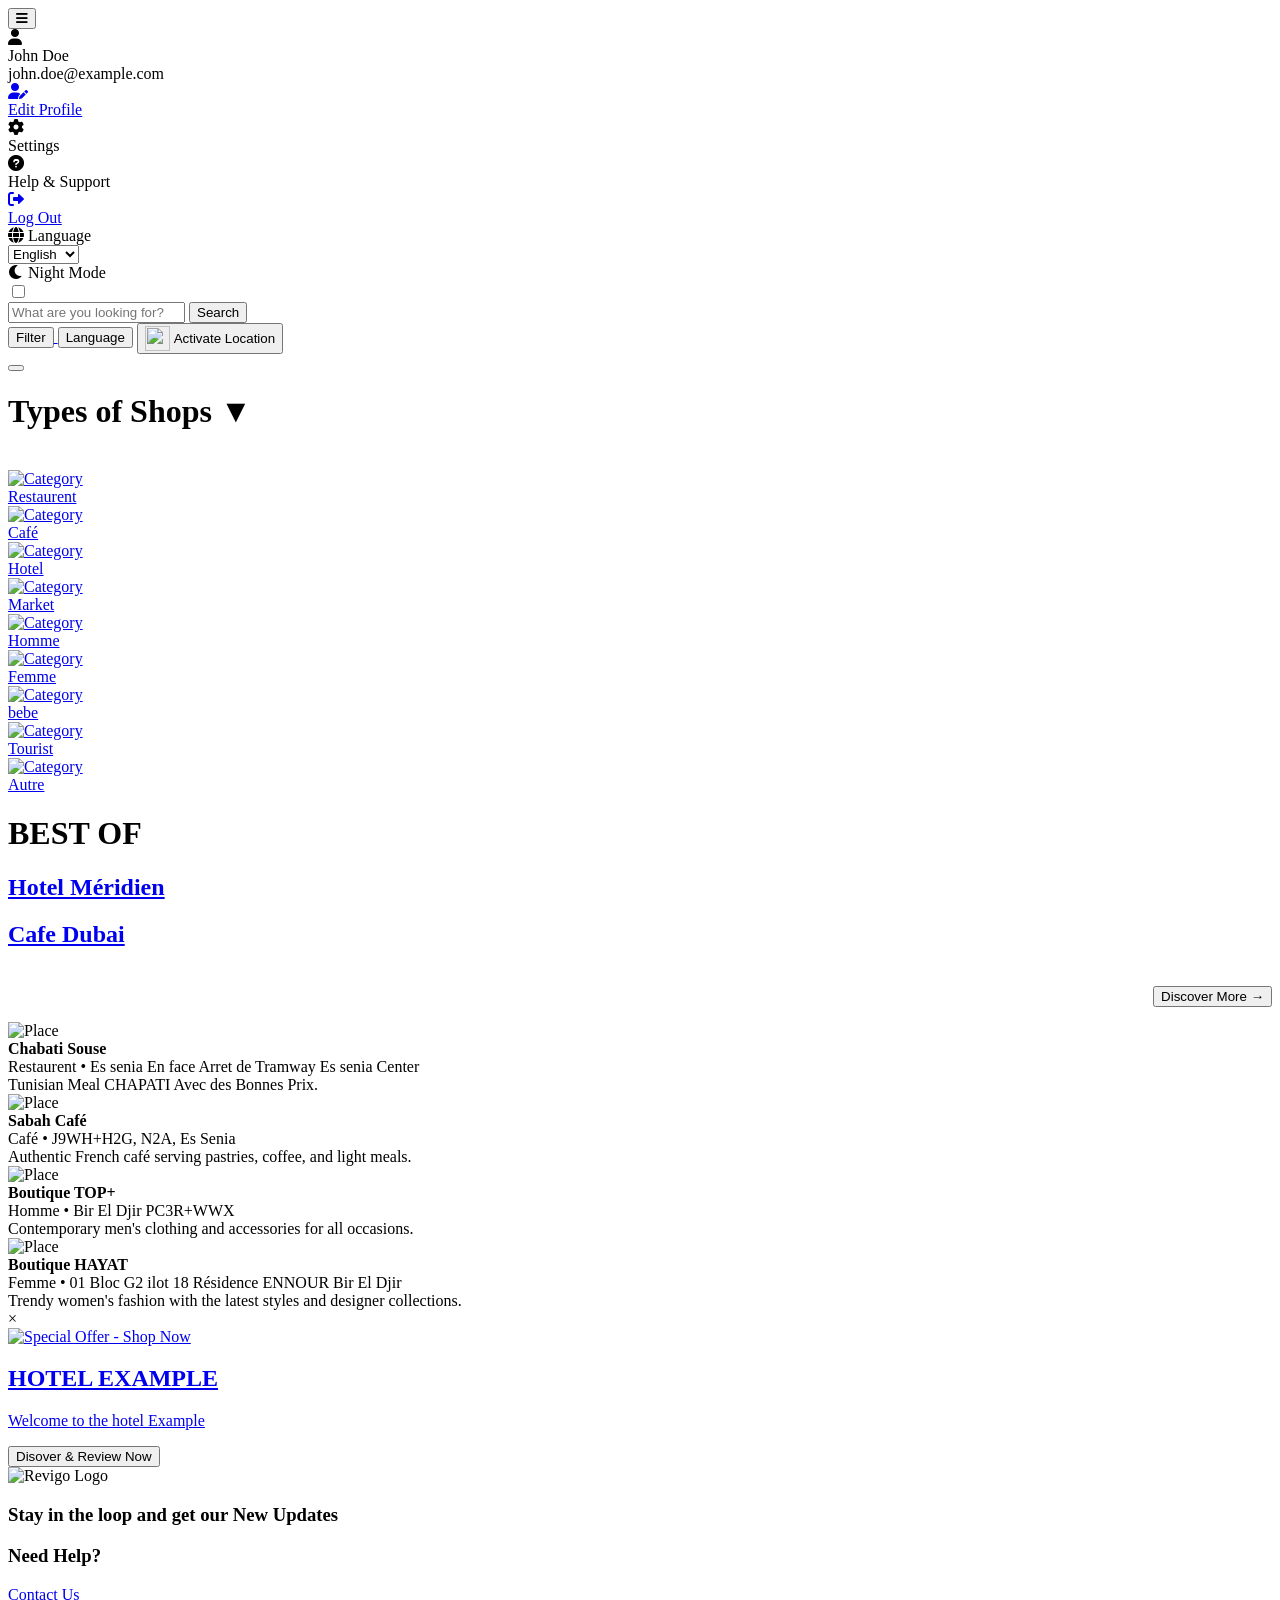
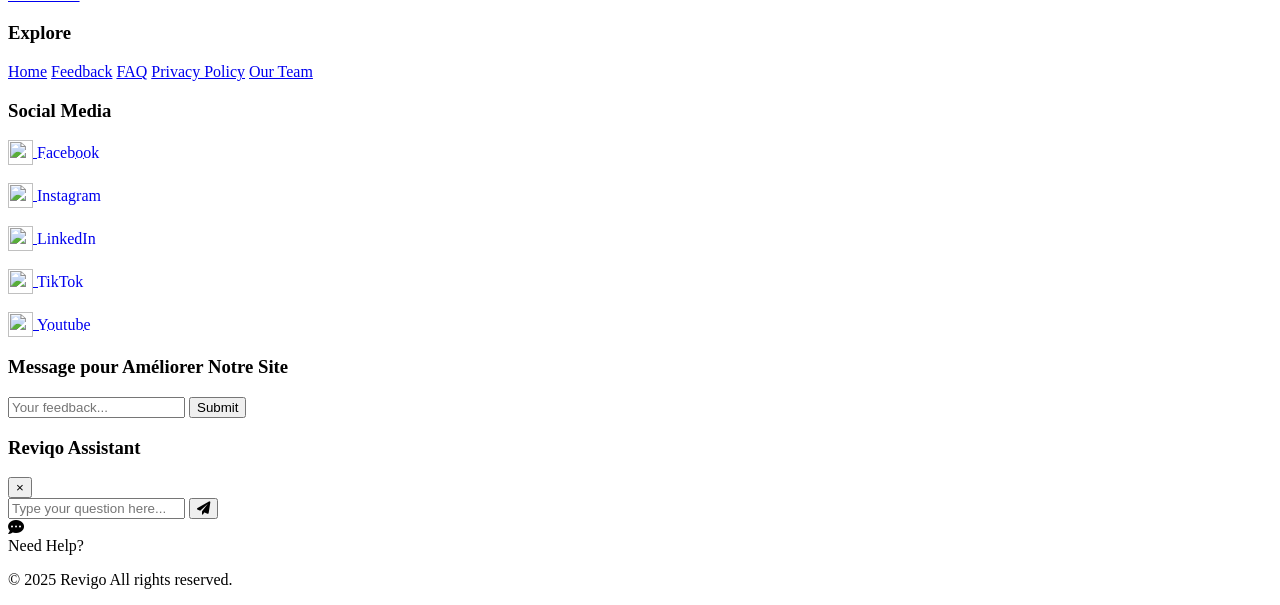
==== home.html @ 3f088689 "Update home.html" ====
<!DOCTYPE html>
<html lang="en">
<head>
    <link rel="stylesheet" href="home.css">
    <link rel="stylesheet" href="https://cdnjs.cloudflare.com/ajax/libs/font-awesome/6.0.0-beta3/css/all.min.css">
    <meta charset="UTF-8">
    <meta name="viewport" content="width=device-width, initial-scale=1.0">
    <title>Reviqo</title>
    <!-- Sidebar -->
    <button class="sidebar-toggle" id="sidebarToggle">
        <i class="fas fa-bars"></i>
    </button>

    
</head>
<body>
    <div class="sidebar" id="sidebar">
        <div class="profile-section">
            <div class="profile-pic">
                <i class="fas fa-user"></i>
            </div>
            <div class="profile-name">John Doe</div>
            <div class="profile-email">john.doe@example.com</div>
        </div>
        <a href="#" onclick="window.location.href='profilcst.html'; return false">
            <div class="menu-item">
                <div class="menu-icon">
                <i class="fas fa-user-edit"></i>
                </div>
                <div class="menu-text">Edit Profile</div>
            </div>
        </a>

        <div class="divider"></div>

        <div class="menu-item">
            <div class="menu-icon">
                <i class="fas fa-cog"></i>
            </div>
            <div class="menu-text">Settings</div>
        </div>

        <div class="menu-item">
            <div class="menu-icon">
                <i class="fas fa-question-circle"></i>
            </div>
            <div class="menu-text">Help & Support</div>
        </div>
        <a href="#" onclick="window.location.href='Login.html'; return false;">
            <div class="menu-item">
                <div class="menu-icon">
                    <i class="fas fa-sign-out-alt"></i>
                </div>
                <div class="menu-text">Log Out</div>
            </div>
        </a>

        <div class="divider"></div>

        <div class="language-selector">
            <div class="language-label">
                <i class="fas fa-globe menu-icon"></i>
                <span>Language</span>
            </div>
            <select>
                <option value="en">English</option>
                <option value="ar">Arabic</option>
                <option value="fr">French</option>
                <option value="es">Spanish</option>
                <option value="de">German</option>
            </select>
        </div>

        <div class="toggle-container">
            <div class="toggle-label">
                <i class="fas fa-moon toggle-icon"></i>
                <span>Night Mode</span>
            </div>
            <label class="toggle-switch">
                <input type="checkbox" id="nightModeToggle">
                <span class="slider"></span>
            </label>
        </div>
    </div>
    <!-- Navbar -->
    <div class="navbar">
        
        <div class="search-bar">
            <input type="text" placeholder="What are you looking for?">
            <button>Search</button>
        </div>
        <div class="buttons" >
            <a href="#" onclick="window.location.href='Filter.html'; return true;">
                <button type="button">Filter</button>
            </a>
            <button>Language</button>
            <button>
                <img src="img/location.png" width="25" height="25" alt=""style="vertical-align: middle;">
                <span style="vertical-align: middle;">Activate Location</span>
            </button>
        </div>
    </div>
    <div class="types">
        <a>
            <button class="title" type="button"> </button>
             <h1 class="title"> Types of Shops ▼ </h1><br>
        </a>
    </div>
    
    <!-- Categories -->
    <a href="#" onclick="window.location.href='Filter.html'; return false">
        <div class="categories">
        <!-- Example category -->
            <div class="category-item">
                <img src="img/Restaurent.jpg" alt="Category">
                <div>Restaurent</div>
            </div>
            <div class="category-item">
                <img src="img/coffee.jpg" alt="Category">
                <div>Café</div>
            </div>
            <div class="category-item">
                <img src="img/hotel.jpg" alt="Category">
                <div>Hotel</div>
            </div>
            <div class="category-item">
                <img src="img/market.jpg" alt="Category">
                <div>Market</div>
            </div>
            <div class="category-item">
                <img src="img/homme.jpg" alt="Category">
                <div>Homme</div>
            </div>
            <div class="category-item">
                <img src="img/femme.jpg" alt="Category">
                <div>Femme</div>
            </div>
            <div class="category-item">
                <img src="img/bebe.jpg" alt="Category">
                <div>bebe</div>
            </div>
            <div class="category-item">
                <img src="img/tourist.jpg" alt="Category">
                <div>Tourist</div>
            </div>
            <div class="category-item">
                <img src="img/menu.png" alt="Category">
                <div>Autre</div>
            </div>
        </div>
    </a>
    <h1>BEST OF </h1>
    
    <!-- Featured -->
    <section class="featured-section">
        <div class="featured-container">
            <a href="#" onclick="window.location.href='shoppage.html'; return false;">
    <div class="featured">
        <h2>Hotel Méridien</h2>
    </div>
    </a>
    <a href="#" onclick="window.location.href='cafe-dubai.html'; return false;">
    <div class="featured1">
        <h2>Cafe Dubai</h2>
        <img src="/placeholder.svg?height=200&width=300" alt="">
    </div>
    </a>
    <button class="Discovermore" style="float: right;" onclick="window.location.href='Filter.html'">Discover More →</button><br><br>
    </div>
    </section>

    <!-- List Section -->
<div class="list-section">
    <!-- Example list item -->
    <a href="chabati.html" style="text-decoration: none; color: inherit;">
        <div class="list-item">
            <img src="https://lh3.googleusercontent.com/gps-cs-s/AC9h4nobQZUqL8UW3KaIEZvOP1BsdhbE5BhwcikEUQsVR14f4A4g9X73UOI3ipwqKAIEJFT6rt2gLQmDkqoJiv14iACyHWqCJgI6kd_qQggnxS3PUu41l9XeDVjTSHZIrk0ZUVCphVbl=w533-h240-k-no" alt="Place">
            <div>
                <strong>Chabati Souse</strong><br>
                Restaurent • Es senia En face Arret de Tramway Es senia Center<br>
                Tunisian Meal CHAPATI Avec des Bonnes Prix.
            </div>
        </div>
    </a>
    <a href="sabah.html" style="text-decoration: none; color: inherit;">
        <div class="list-item">
            <img src="https://lh3.googleusercontent.com/gps-cs-s/AC9h4nrtzyw87B_dUv6J09jHXkrk0yIK_3yiYW4dqciA1H1xp2ZgiPq34abSUiD4VcsuNpff9kk98LOdTM5gyra-Iq1hh_00-Tahtg_RBvM0cpKtBRvgDK6gY4amUX8sZPhm2k0g16s=w408-h306-k-no" alt="Place">
            <div>
                <strong>Sabah Café</strong><br>
                Café • J9WH+H2G, N2A, Es Senia<br>
                Authentic French café serving pastries, coffee, and light meals.
            </div>
        </div>
    </a>
    <a href="top+.html" style="text-decoration: none; color: inherit;">
        <div class="list-item">
            <img src="https://lh3.googleusercontent.com/gps-cs-s/AC9h4nq5MEuHCq7mFP-Veb6d44A2P2QFg_jCJFEIKLKPW6wg30bUke_LeStQyvvBrMLGSHa3gDCq-W9kgCKiu_UkP0cwEE9IIT-vNHAz5RIae6xqnDCGMff3Z3TKlBIO0eIsNZJaWQ7XmQ=w426-h240-k-no" alt="Place">
            <div>
                <strong>Boutique TOP+</strong><br>
                Homme • Bir El Djir PC3R+WWX<br>
                Contemporary men's clothing and accessories for all occasions.
            </div>
        </div>
    </a>
    <a href="list-item-4.html" style="text-decoration: none; color: inherit;">
        <div class="list-item">
            <img src="https://lh3.googleusercontent.com/gps-cs-s/AC9h4npgk-P5yCfqddG-CjcT6rU_P6pgtyntZb5Sy9W11qOT8oATs4JFvUY5X4Ngzn8h1fjF0oJ0-b2TSAHbNv5zGl7d6mHMxpMYVgWMSEwmMdqz64FGJ4XfbEaK15lcmuj7zCJpjI9cgg=w408-h544-k-no" alt="Place">
            <div>
                <strong>Boutique HAYAT</strong><br>
                Femme • 01 Bloc G2 ilot 18 Résidence ENNOUR Bir El Djir<br>
                Trendy women's fashion with the latest styles and designer collections.
            </div>
        </div>
    </a>
</div>
    
    <div class="fullscreen-ad-container">
        <div class="ad-close-btn" onclick="closeAd()">×</div>
        <a href="https://example.com/shop" target="_blank" class="fullscreen-ad">
          <img src="ad-banner.jpg" alt="Special Offer - Shop Now" class="ad-image">
          <div class="ad-content">
            <h2>HOTEL EXAMPLE</h2>
            <p>Welcome to the hotel Example</p>
            <button class="shop-now-btn">Disover & Review Now</button>
          </div>
        </a>
    </div>
    
    <!-- Footer -->
    <footer>
        <div class="footer-container">
            <div class="footer-section">
                <img src="img/logo.png" width="80" height="80" alt="Revigo Logo" class="footer-logo">
                <h3>Stay in the loop and get our New Updates</h3>
            </div>
            
            <div class="footer-section">
                <h3>Need Help?</h3>
                <a href="#">Contact Us</a>
            </div>
            
            <div class="footer-section">
                <h3>Explore</h3>
                <a href="#">Home</a>
                <a href="#">Feedback</a>
                <a href="#">FAQ</a>
                <a href="#">Privacy Policy</a>
                <a href="#">Our Team</a>
            </div>
            
            <div class="footer-section">
                <h3>Social Media</h3>
                <div class="social-icons">
                    <div class="facebook">
                        <a href="#" onclick="window.location.href='https://www.facebook.com/?locale=ar_AR'; return false">
                            <img src="img/facebook (1).png" width="25" height="25"style="vertical-align: middle;"></img>
                            <span style="vertical-align: middle;">Facebook</span>
                        </a>
                    </div><br>
                    <div class="instagram">
                        <a href="#" onclick="window.location.href='https://www.instagram.com/';return false">
                            <img src="img/instagram (1).png" width="25" height="25"style="vertical-align: middle;"></img>
                            <span style="vertical-align: middle;">Instagram</span>
                        </a>
                    </div><br>
                    <div class="LinkedIn">
                        <a href="#" onclick="window.location.href='https://dz.linkedin.com/';return false">
                            <img src="img/linkedin.png" width="25" height="25"style="vertical-align: middle;"></img>
                            <span style="vertical-align: middle;">LinkedIn</span>
                        </a>
                    </div><br>
                    <div class="TikTok">
                        <a href="#" onclick="window.location.href='https://www.tiktok.com/ar/'; return false">
                            <img src="img/tik-tok.png" width="25" height="25"style="vertical-align: middle;"></img>
                            <span style="vertical-align: middle;">TikTok</span>
                        </a>
                    </div><br>
                    <div class="Youtube">
                        <a href="#" onclick="window.location.href='https://www.youtube.com';return false">
                            <img src="img/youtube.png" width="25" height="25"style="vertical-align: middle;"></img>
                            <span style="vertical-align: middle;">Youtube</span>
                        </a>
                    </div>
                </div>
            </div>
            
            <div class="footer-section">
                <h3>Message pour Améliorer Notre Site</h3>
                <form class="feedback-form">
                    <input type="text" placeholder="Your feedback...">
                    <input type="submit" value="Submit">
                </form>
            </div>
        </div>
        <!-- Chatbot Container -->
        <div class="chatbot-container" id="chatbotContainer">
            <div class="chatbot-header">
                <h3>Reviqo Assistant</h3>
                <button class="close-chatbot" id="closeChatbot">×</button>
            </div>
            <div class="chatbot-messages" id="chatbotMessages">
                <!-- Messages will appear here -->
            </div>
            <div class="chatbot-input">
                <input type="text" id="userInput" placeholder="Type your question here...">
                <button id="sendMessage"><i class="fas fa-paper-plane"></i></button>
            </div>
        </div>
  
        <!-- Messenger Button -->
        <div class="messenger-button" id="messengerButton">
            <div class="messenger-icon">
                <i class="fas fa-comment-dots"></i>
            </div>
            <div class="messenger-text">Need Help?</div>
        </div>
        <div class="copyright">
        <p>© 2025 Revigo All rights reserved.</p>
        </div>
    </footer>

    <script src="home.js">
        
    </script>
</body>
</html>
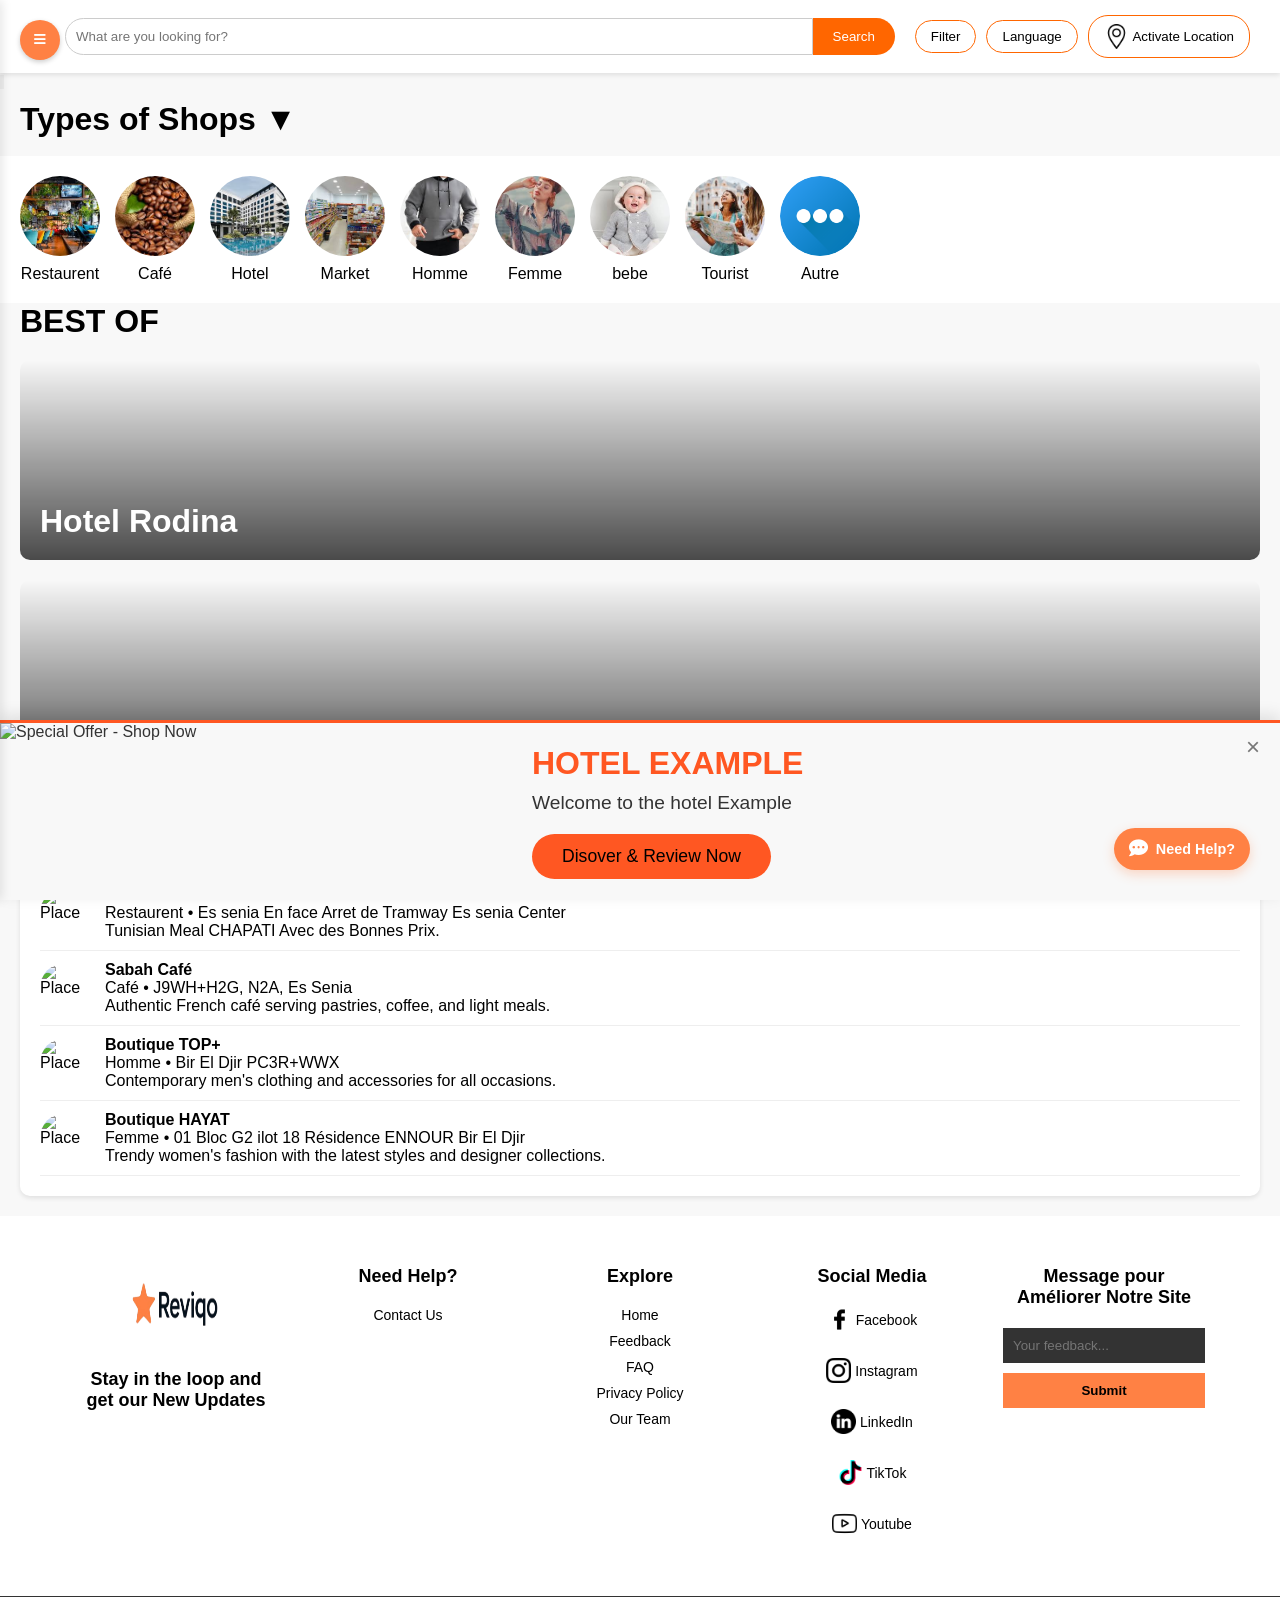
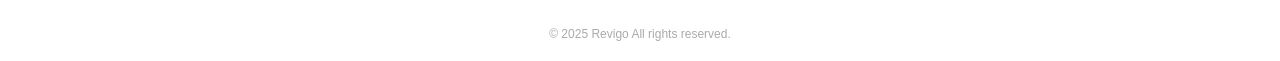
==== commit 462c2472: "Projet tutoré static v1" ====
--- a/home.html
+++ b/home.html
@@ -108,7 +108,7 @@
     </div>
     
     <!-- Categories -->
-    <a href="#" onclick="window.location.href='Filter.html'; return false">
+    <a href="#" onclick="window.location.href='filter.html'; return false">
         <div class="categories">
         <!-- Example category -->
             <div class="category-item">
@@ -154,9 +154,9 @@
     <!-- Featured -->
     <section class="featured-section">
         <div class="featured-container">
-            <a href="#" onclick="window.location.href='shoppage.html'; return false;">
+            <a href="#" onclick="window.location.href='hotel-rodina.html'; return false;">
     <div class="featured">
-        <h2>Hotel Méridien</h2>
+        <h2>Hotel Rodina</h2>
     </div>
     </a>
     <a href="#" onclick="window.location.href='cafe-dubai.html'; return false;">
@@ -165,7 +165,7 @@
         <img src="/placeholder.svg?height=200&width=300" alt="">
     </div>
     </a>
-    <button class="Discovermore" style="float: right;" onclick="window.location.href='Filter.html'">Discover More →</button><br><br>
+    <button class="Discovermore" style="float: right;" onclick="window.location.href='filter.html'">Discover More →</button><br><br>
     </div>
     </section>
 
@@ -323,4 +323,4 @@
         
     </script>
 </body>
-</html>
+</html>
--- a/home.css
+++ b/home.css
@@ -0,0 +1,867 @@
+ /* Reset default margins/padding */
+ * {
+    margin: 0;
+    padding: 0;
+    box-sizing: border-box;
+    font-family: Arial, sans-serif;
+}
+
+body {
+    background-color: #f8f8f8;
+}
+/* SIDEBAR STYLES */
+.sidebar {
+    width: 280px;
+    height: 100vh;
+    background-color: #ffffff;
+    position: fixed;
+    left: 0;
+    top: 0;
+    box-shadow: 2px 0 10px rgba(0, 0, 0, 0.1);
+    padding: 20px 0;
+    display: flex;
+    flex-direction: column;
+    transform: translateX(-100%);
+    transition: transform 0.4s ease;
+    z-index: 1001; /* Higher than navbar */
+}
+a {
+    text-decoration: none;
+    color: #000;
+}
+
+.sidebar.open {
+    transform: translateX(0);
+}
+
+.sidebar-toggle {
+    position: fixed;
+    left: 20px;
+    top: 20px;
+    background-color: #ff8144;
+    color: white;
+    border: none;
+    width: 40px;
+    height: 40px;
+    border-radius: 50%;
+    display: flex;
+    align-items: center;
+    justify-content: center;
+    cursor: pointer;
+    z-index: 1002; /* Higher than sidebar */
+    box-shadow: 0 2px 5px rgba(0, 0, 0, 0.2);
+}
+
+.profile-section {
+    display: flex;
+    flex-direction: column;
+    align-items: center;
+    padding: 20px;
+    border-bottom: 1px solid #eaeaea;
+    margin-bottom: 20px;
+}
+
+.profile-pic {
+    width: 80px;
+    height: 80px;
+    border-radius: 50%;
+    background-color: #ff8144;
+    display: flex;
+    align-items: center;
+    justify-content: center;
+    color: white;
+    font-size: 30px;
+    margin-bottom: 15px;
+}
+.language-selector {
+    padding: 15px 25px;
+}
+
+.language-label {
+    display: flex;
+    align-items: center;
+    margin-bottom: 10px;
+    font-size: 15px;
+}
+select {
+    width: 100%;
+    padding: 8px 12px;
+    border-radius: 4px;
+    border: 1px solid var(--border-color);
+    background-color: var(--sidebar-bg);
+    color: var(--text-color);
+    cursor: pointer;
+}
+body.night-mode select {
+    background-color: var(--night-sidebar);
+    color: var(--night-text);
+    border-color: #333;
+}
+.toggle-container {
+    display: flex;
+    align-items: center;
+    justify-content: space-between;
+    padding: 15px 25px;
+}
+
+.toggle-label {
+    font-size: 15px;
+}
+
+.toggle-switch {
+    position: relative;
+    display: inline-block;
+    width: 50px;
+    height: 24px;
+}
+
+.toggle-switch input {
+    opacity: 0;
+    width: 0;
+    height: 0;
+}
+.slider {
+    position: absolute;
+    cursor: pointer;
+    top: 0;
+    left: 0;
+    right: 0;
+    bottom: 0;
+    background-color: #ccc;
+    transition: .4s;
+    border-radius: 24px;
+}
+
+.slider:before {
+    position: absolute;
+    content: "";
+    height: 16px;
+    width: 16px;
+    left: 4px;
+    bottom: 4px;
+    background-color: white;
+    transition: .4s;
+    border-radius: 50%;
+}
+input:checked + .slider {
+    background-color: var(--primary-color);
+}
+
+input:checked + .slider:before {
+    transform: translateX(26px);
+}
+.toggle-icon {
+    margin-right: 8px;
+    color: var(--light-text);
+}
+
+body.night-mode .toggle-icon {
+    color: #aaa;
+}
+/* Animation for menu items */
+@keyframes fadeIn {
+    from {
+        opacity: 0;
+        transform: translateX(-10px);
+    }
+    to {
+        opacity: 100;
+        transform: translateX(0);
+    }
+}
+
+.menu-item {
+    padding: 12px 25px;
+    display: flex;
+    align-items: center;
+    cursor: pointer;
+}
+
+.menu-item:hover {
+    background-color: #f0f2f5;
+}
+
+.menu-icon {
+    margin-right: 15px;
+    font-size: 20px;
+    color: #666;
+    width: 24px;
+    text-align: center;
+}
+
+.divider {
+    height: 1px;
+    background-color: #eaeaea;
+    margin: 10px 25px;
+}
+
+.language-selector {
+    padding: 15px 25px;
+}
+
+.toggle-container {
+    padding: 15px 25px;
+    display: flex;
+    justify-content: space-between;
+    align-items: center;
+}
+
+/* Adjust navbar to account for sidebar */
+.navbar {
+    left: 0;
+    transition: left 0.4s ease;
+}
+
+.sidebar.open ~ .navbar {
+    left: 280px;
+}
+
+/* Make sure body doesn't scroll when sidebar is open */
+body.sidebar-open {
+    overflow: hidden;
+}
+/* Toggle Switch Styles */
+.toggle-switch {
+    position: relative;
+    display: inline-block;
+    width: 50px;
+    height: 24px;
+}
+
+.toggle-switch input {
+    opacity: 0;
+    width: 0;
+    height: 0;
+}
+
+.slider {
+    position: absolute;
+    cursor: pointer;
+    top: 0;
+    left: 0;
+    right: 0;
+    bottom: 0;
+    background-color: #ccc;
+    transition: .4s;
+    border-radius: 24px;
+}
+
+.slider:before {
+    position: absolute;
+    content: "";
+    height: 16px;
+    width: 16px;
+    left: 4px;
+    bottom: 4px;
+    background-color: white;
+    transition: .4s;
+    border-radius: 50%;
+}
+
+input:checked + .slider {
+    background-color: #4a6bff;
+}
+
+input:checked + .slider:before {
+    transform: translateX(26px);
+}
+
+.toggle-icon {
+    margin-right: 8px;
+    color: #666;
+}
+
+body.night-mode .toggle-icon {
+    color: #aaa;
+}
+
+/* Navbar */
+.navbar {
+    display: flex;
+    justify-content: space-between;
+    align-items: center;
+    padding: 15px 30px;
+    background-color: #fff;
+    box-shadow: 0 2px 5px rgba(0, 0, 0, 0.1);
+    position: sticky;
+    top: 0;
+    z-index: 1000;
+    transition: background 0.3s ease;
+}
+
+.navbar .logo {
+    display: flex;
+    align-items: center;
+    gap: 10px;
+    font-size: 1.5em;
+    font-weight: bold;
+    color: #ff6600;
+    cursor: pointer;
+}
+
+.navbar .search-bar {
+    flex: 1;
+    margin: 0 20px;
+    display: flex;
+    padding-left: 15px;
+}
+
+.search-bar input {
+    width: 100%;
+    padding: 10px;
+    border: 1px solid #ccc;
+    border-radius: 20px 0 0 20px;
+    outline: none;
+}
+
+.search-bar button {
+    padding: 10px 20px;
+    border: none;
+    background-color: #ff6600;
+    color: white;
+    border-radius: 0 20px 20px 0;
+    cursor: pointer;
+    transition: background 0.3s;
+}
+
+.search-bar button:hover {
+    background-color: #e55b00;
+}
+
+.navbar .buttons {
+    display: flex;
+    align-items: center;
+    gap: 10px;
+}
+
+.navbar .buttons button {
+    padding: 8px 15px;
+    border: 1px solid #ff6600;
+    background: none;
+    border-radius: 20px;
+    cursor: pointer;
+    transition: all 0.3s;
+}
+
+.navbar .buttons button:hover {
+    background-color: #ff6600;
+    color: white;
+}
+
+/* Categories */
+.categories {
+    display: flex;
+    overflow-x: auto;
+    gap: 15px;
+    padding: 20px;
+    background: #fff;
+    scrollbar-width: none;
+}
+
+.categories::-webkit-scrollbar {
+    display: none;
+}
+
+.category-item {
+    flex: 0 0 auto;
+    text-align: center;
+    transition: transform 0.3s ease;
+    cursor: pointer;
+}
+
+.category-item img {
+    width: 80px;
+    height: 80px;
+    border-radius: 50%;
+    object-fit: cover;
+    margin-bottom: 5px;
+}
+
+.category-item:hover {
+    transform: scale(1.1);
+}
+
+/* Featured */
+.featured {
+    margin: 20px;
+    background-image: url('');
+    border-radius: 10px;
+    overflow: hidden;
+    position: relative;
+    min-height: 200px;
+    display: flex;
+    align-items: flex-end;
+    padding: 20px;
+    color: white;
+    background: linear-gradient(to top, rgba(0, 0, 0, 0.7), transparent), url('https://lh3.googleusercontent.com/gps-cs-s/AC9h4np-SnLNhowUeLZ4k93TUU0jDq2C779M-glAvkMq_Lv4FBbDDjzai8TmqdtLycw50HVSY1ZxFUZzukvebXVDEHww_IePmQnZB89C6LfVgp3JxV4ywDmrZFBs2d07SA0SKPIPXl6q9Q=s1360-w1360-h1020-rw') center/cover;
+    animation: fadeIn 1s ease forwards;
+}
+.featured:hover{
+    background-color: #ff8144;
+}
+.featured1{
+    margin: 20px;
+    border-radius: 10px;
+    overflow: hidden;
+    position: relative;
+    min-height: 200px;
+    display: flex;
+    align-items: flex-end;
+    padding: 20px;
+    color: white;
+    background: linear-gradient(to top, rgba(0, 0, 0, 0.7), transparent), url('https://encrypted-tbn0.gstatic.com/images?q=tbn:ANd9GcSZKVNOhX_0c7vKVINNoLuavCelrqS80mk_IA&s') center/cover;
+    animation: fadeIn 1s ease forwards;
+}
+.featured1:hover{
+    background-color: #ff8144;
+}
+.title{
+    padding-top: 10px;
+}
+.title:hover{
+    color: #ff8144;
+}
+.featured h2 {
+    font-size: 2em;
+}
+h1{
+    padding-left: 20px;
+}
+.Discovermore{
+    padding: 10px;
+    background:#ff8144;
+    color: #000;
+    border: none;
+    cursor: pointer;
+    font-weight: bold;
+}
+.Discovermore:hover{
+    color: white;
+}
+
+/* List */
+.list-section {
+    background: #fff;
+    margin: 20px;
+    padding: 20px;
+    border-radius: 10px;
+    box-shadow: 0 2px 5px rgba(0, 0, 0, 0.1);
+    animation: fadeInUp 1s ease forwards;
+}
+
+.list-item {
+    display: flex;
+    align-items: center;
+    gap: 15px;
+    border-bottom: 1px solid #eee;
+    padding: 10px 0;
+    transition: background 0.3s;
+}
+
+.list-item:hover {
+    background: #ff8144;
+}
+
+.list-item img {
+    width: 50px;
+    height: 50px;
+    border-radius: 50%;
+    object-fit: cover;
+}
+.fullscreen-ad-container {
+    position: fixed;
+    bottom: 0;
+    left: 0;
+    width: 100%;
+    height: 20vh; /* Adjust height as needed */
+    background-color: #f8f8f8;
+    border-top: 3px solid #ff5722;
+    z-index: 1000;
+    box-shadow: 0 -5px 15px rgba(0,0,0,0.1);
+    transition: all 0.3s ease;
+  }
+  
+  .fullscreen-ad {
+    display: flex;
+    width: 100%;
+    height: 100%;
+    text-decoration: none;
+    color: #333;
+  }
+  
+  .ad-image {
+    width: 40%;
+    height: 100%;
+    object-fit: cover;
+  }
+  
+  .ad-content {
+    width: 60%;
+    padding: 20px;
+    display: flex;
+    flex-direction: column;
+    justify-content: center;
+  }
+  
+  .ad-content h2 {
+    color: #ff5722;
+    font-size: 2rem;
+    margin-bottom: 10px;
+  }
+  
+  .ad-content p {
+    font-size: 1.2rem;
+    margin-bottom: 20px;
+  }
+  
+  .shop-now-btn {
+    padding: 12px 30px;
+    background-color: #ff5722;
+    color: black;
+    border: none;
+    border-radius: 30px;
+    font-size: 1.1rem;
+    cursor: pointer;
+    width: fit-content;
+  }
+  .shop-now-btn:hover{
+    color: white;
+  }
+  
+  .ad-close-btn {
+    position: absolute;
+    top: 10px;
+    right: 20px;
+    font-size: 1.5rem;
+    cursor: pointer;
+    color: #777;
+    z-index: 1001;
+  }
+  
+  .ad-close-btn:hover {
+    color: #333;
+  }
+  
+  /* Responsive adjustments */
+  @media (max-width: 768px) {
+    .fullscreen-ad-container {
+      height: 40vh;
+    }
+    
+    .fullscreen-ad {
+      flex-direction: column;
+    }
+    
+    .ad-image, .ad-content {
+      width: 100%;
+    }
+    
+    .ad-image {
+      height: 50%;
+    }
+  }
+
+/* Footer */
+footer {
+    background: #eee;
+    padding: 20px;
+    text-align: center;
+    font-size: 0.9em;
+    color: #555;
+}
+
+/* Animations */
+@keyframes fadeIn {
+    from { opacity: 0; }
+    to { opacity: 1; }
+}
+
+@keyframes fadeInUp {
+    from { opacity: 0; transform: translateY(20px); }
+    to { opacity: 1; transform: translateY(0); }
+}
+* {
+    margin: 0;
+    padding: 0;
+    box-sizing: border-box;
+    font-family: 'Arial', sans-serif;
+}
+
+footer {
+    background-color: #ffffff;
+    color: #000000;
+    padding: 50px 0 20px;
+}
+
+.footer-container {
+    max-width: 1200px;
+    margin: 0 auto;
+    display: flex;
+    flex-wrap: wrap;
+    justify-content: space-between;
+    padding: 0 20px;
+}
+
+.footer-logo {
+    width: 100px;
+    margin-bottom: 20px;
+}
+
+.footer-section {
+    flex: 1;
+    min-width: 200px;
+    margin-bottom: 30px;
+    padding: 0 15px;
+}
+
+.footer-section h3 {
+    font-size: 18px;
+    margin-bottom: 20px;
+    color: #000000;
+}
+
+.footer-section p, 
+.footer-section a {
+    color: #000000;
+    margin-bottom: 10px;
+    display: block;
+    text-decoration: none;
+    font-size: 14px;
+}
+
+.footer-section a:hover {
+    color: #fff;
+}
+
+.newsletter p {
+    margin-bottom: 15px;
+}
+
+.social-icons {
+    gap: 15px;
+    margin-top: 15px;
+}
+.facebook:hover{
+    color: #e55b00;
+}
+.instagram:hover{
+    color: #e55b00;
+}
+.LinkedIn:hover{
+    color: #e55b00;
+}
+.TikTok:hover{
+    color: #e55b00;
+}
+.Youtube:hover{
+    color: #e55b00;
+}
+
+
+
+.copyright {
+    text-align: center;
+    padding-top: 30px;
+    border-top: 1px solid #333;
+    margin-top: 20px;
+    color: #aaa;
+    font-size: 12px;
+}
+/* Chatbot Styles */
+.chatbot-container {
+    position: fixed;
+    bottom: 20px;
+    right: 20px;
+    width: 350px;
+    height: 500px;
+    background-color: white;
+    border-radius: 15px;
+    box-shadow: 0 5px 15px rgba(0, 0, 0, 0.2);
+    display: flex;
+    flex-direction: column;
+    overflow: hidden;
+    transform: translateY(100%);
+    opacity: 0;
+    transition: all 0.3s ease;
+    z-index: 10000;
+  }
+  
+  .chatbot-container.active {
+    transform: translateY(0);
+    opacity: 1;
+  }
+  
+  .chatbot-header {
+    background-color: #ff8144;
+    color: white;
+    padding: 15px;
+    display: flex;
+    justify-content: space-between;
+    align-items: center;
+  }
+  
+  .chatbot-header h3 {
+    margin: 0;
+    font-size: 1.2rem;
+  }
+  
+  .close-chatbot {
+    background: none;
+    border: none;
+    color: white;
+    font-size: 1.5rem;
+    cursor: pointer;
+    padding: 0 5px;
+  }
+  
+  .chatbot-messages {
+    flex: 1;
+    padding: 15px;
+    overflow-y: auto;
+    background-color: #f9f9f9;
+  }
+  
+  .message {
+    margin-bottom: 15px;
+    max-width: 80%;
+    padding: 10px 15px;
+    border-radius: 18px;
+    line-height: 1.4;
+    position: relative;
+    animation: fadeIn 0.3s ease;
+  }
+  
+  .user-message {
+    background-color: #ff8144;
+    color: white;
+    margin-left: auto;
+    border-bottom-right-radius: 5px;
+  }
+  
+  .bot-message {
+    background-color: #e9e9e9;
+    color: #333;
+    margin-right: auto;
+    border-bottom-left-radius: 5px;
+  }
+  
+  .chatbot-input {
+    display: flex;
+    padding: 10px;
+    border-top: 1px solid #eee;
+    background-color: white;
+  }
+  
+  .chatbot-input input {
+    flex: 1;
+    padding: 10px 15px;
+    border: 1px solid #ddd;
+    border-radius: 25px;
+    outline: none;
+  }
+  
+  .chatbot-input button {
+    background-color: #ff8144;
+    color: white;
+    border: none;
+    border-radius: 50%;
+    width: 40px;
+    height: 40px;
+    margin-left: 10px;
+    cursor: pointer;
+    transition: background-color 0.3s;
+  }
+  
+  .chatbot-input button:hover {
+    background-color: #e55b00;
+  }
+  
+  /* Messenger Button */
+  .messenger-button {
+    position: fixed;
+    bottom: 30px;
+    right: 30px;
+    background-color: #ff8144;
+    color: white;
+    border-radius: 50px;
+    padding: 10px 15px;
+    display: flex;
+    align-items: center;
+    cursor: pointer;
+    box-shadow: 0 4px 12px rgba(255, 129, 68, 0.3);
+    z-index: 9999;
+    transition: all 0.3s ease;
+  }
+  
+  .messenger-button:hover {
+    background-color: #e55b00;
+    transform: translateY(-3px);
+    box-shadow: 0 6px 15px rgba(255, 129, 68, 0.4);
+  }
+  
+  .messenger-icon {
+    font-size: 1.2rem;
+    margin-right: 8px;
+  }
+  
+  .messenger-text {
+    font-weight: 600;
+  }
+  
+  /* Animations */
+  @keyframes fadeIn {
+    from {
+      opacity: 0;
+      transform: translateY(10px);
+    }
+    to {
+      opacity: 1;
+      transform: translateY(0);
+    }
+  }
+  
+  /* Responsive Design */
+  @media (max-width: 480px) {
+    .chatbot-container {
+      width: 100%;
+      height: 100%;
+      bottom: 0;
+      right: 0;
+      border-radius: 0;
+    }
+    
+    .messenger-button {
+      bottom: 20px;
+      right: 20px;
+    }
+  }
+
+.feedback-form {
+    display: flex;
+    flex-direction: column;
+}
+
+.feedback-form input[type="text"] {
+    padding: 10px;
+    margin-bottom: 10px;
+    background: #333;
+    border: none;
+    color: #fff;
+}
+
+.feedback-form input[type="submit"] {
+    padding: 10px;
+    background:#ff8144;
+    color: #000;
+    border: none;
+    cursor: pointer;
+    font-weight: bold;
+}
+.feedback-form input[type="submit"]:hover{
+    color: white;
+}
+
+@media (max-width: 768px) {
+    .footer-section {
+        min-width: 50%;
+    }}
